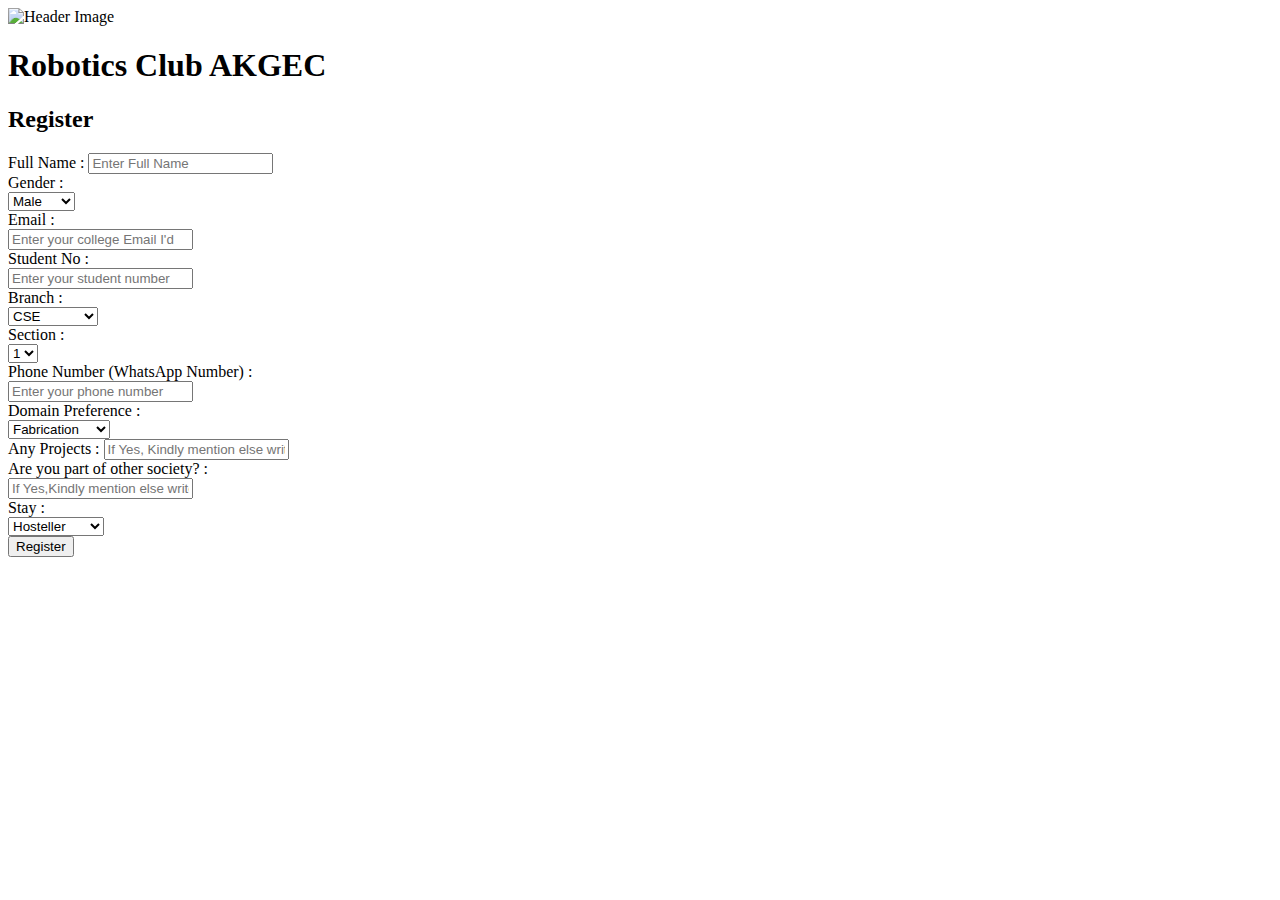
==== index.html @ cb736c6a "index.html" ====
<!DOCTYPE html>
<html lang="en">
<head>
  <meta charset="UTF-8">
  <meta http-equiv="X-UA-Compatible" content="IE=edge">
  <meta name="viewport" content="width=device-width, initial-scale=1.0">
  <title>Registration Form</title>
  <link rel="stylesheet" href="style.css">
</head>
<body>
  <div class="header">
    <img src="images/6.png" alt="Header Image">
    <h1>Robotics Club <span class="header-span">AKGEC</span></h1>
</div>
    <div class="container">
      <div class="left"></div>
      <div class="right">
        <form action="#">
          <h2>Register</h2>
          <label for="fullName">Full Name :</label>
          <input type="text"
                  id="fullName"
                  name="fullName"
                  placeholder="Enter Full Name"/>
                            <br>
                            <label for="gender">Gender :</label>
                            <br>
                      <select name="gender" id="gender" required>
                        <option value="male">Male</option>
                        <option value="female">Female</option>
                        <option value="other">Other</option>
                      </select>
                      <br>
                      <label for="email" >Email :</label>
                       <br>
                        <input type="email"
                                id="email"
                                name="email" placeholder="Enter your college Email I'd" required/>
                                <br>
                                <label>Student No :</label>
                             <br>
                             <input type="number" name="studentNo" id="studentNo" placeholder="Enter your student number"  required>
                             <br>
                              <label>Branch :</label>
                              <br>
                        <select name="branch" id="branch" aria-placeholder="Select your branch" required>
                          <option value="CSE">CSE</option>
                          <option value="CSE AIML">CSE AIML</option>
                          <option value="CSE DS">CSE DS</option>
                          <option value="CS">CS</option>
                          <option value="CSE HINDI">CSE HINDI</option>
                          <option value="AIML">AIML</option>
                          <option value="CSIT">CSIT</option>
                          <option value="IT">IT</option>
                          <option value="ECE">ECE</option>
                          <option value="EN">EN</option>
                          <option value="CIVIL">CIVIL</option>
                          <option value="ME">ME</option>
                       </select>
                       <br>
                       <label>Section :</label>
                       <br>
                       <select name="section" id="section" required>
                          <option value="1">1</option>
                          <option value="2">2</option>
                          <option value="3">3</option>
                       </select>
                       <br>
                        <label for="phoneNumber">Phone Number (WhatsApp Number) :</label>
                        <br>
                        <input type="text"
                                id="phoneNumber"
                                name="phoneNumber" placeholder="Enter your phone number"/>
                        <br>
                       
                             <label>Domain Preference :</label>
                             <br>
                             <select name="domain" id="domain" required>
                                <option value="Fabrication">Fabrication</option>
                                <option value="Electronics">Electronics</option>
                                <option value="Programming">Programming</option>
                                <option value="AIML">AI&ML</option>
                             </select>
                             <br>
                             <label for="project">Any Projects :</label>
                      <input type="text"
                              id="project"
                              name="project"
                              placeholder="If Yes, Kindly mention else write No"/>
                              <br>
                              <label for="society">Are you part of other society? :</label>
                              <br>
                      <input type="text"
                              id="society"
                              name="society"
                              placeholder="If Yes,Kindly mention else write No"/>
                              <br>
                             <label>Stay :</label>
                             <br>
                             <select name="stay" id="stay" required>
                                <option value="hostel">Hosteller</option>
                                <option value="day-scholar">Day-Scholar</option>
                             </select>
                             <br>
                            
                        <div class="form-submit-btn">
                          <input type="submit" value="Register" class="submit">
                        </div>         
        </form>
      </div>
    </div>
</body>
</html>
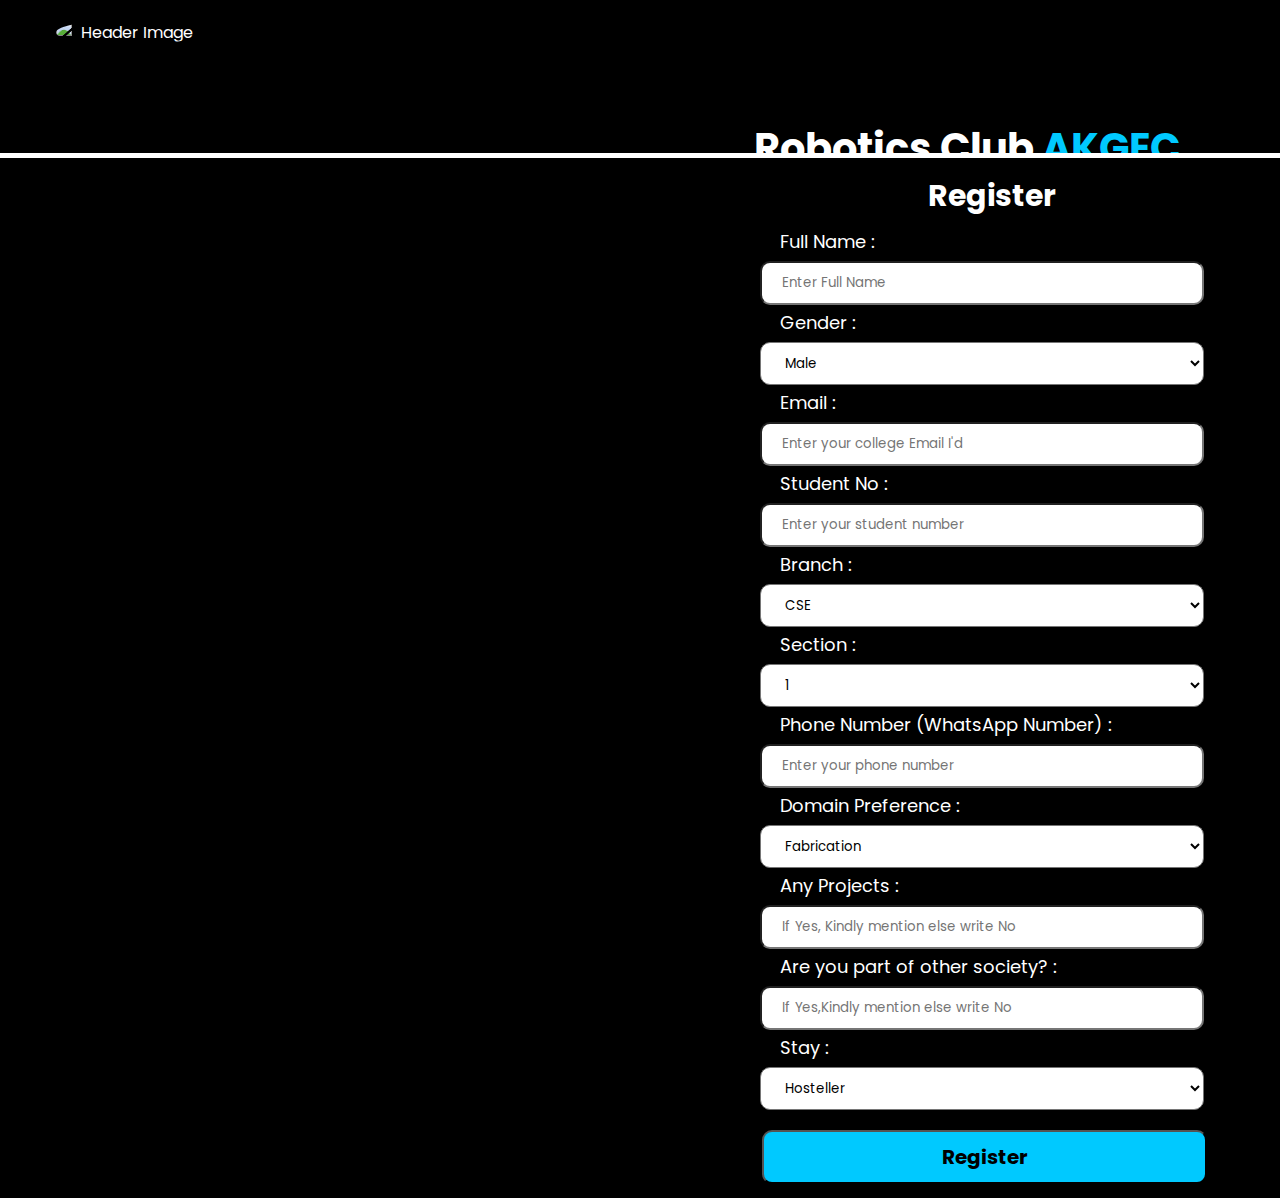
==== commit b37ea557: "Merge branch 'main' of https://github.com/anurag8773/RC-registration.github.io" ====
--- a/index.html
+++ b/index.html
@@ -6,6 +6,7 @@
   <meta name="viewport" content="width=device-width, initial-scale=1.0">
   <title>Registration Form</title>
   <link rel="stylesheet" href="style.css">
+  <script src="script.js"></script>
 </head>
 <body>
   <div class="header">
@@ -15,35 +16,35 @@
     <div class="container">
       <div class="left"></div>
       <div class="right">
-        <form action="#">
+        <form name="submit-to-google-sheet">
           <h2>Register</h2>
           <label for="fullName">Full Name :</label>
           <input type="text"
                   id="fullName"
-                  name="fullName"
+                  name="Name"
                   placeholder="Enter Full Name"/>
                             <br>
                             <label for="gender">Gender :</label>
                             <br>
-                      <select name="gender" id="gender" required>
-                        <option value="male">Male</option>
-                        <option value="female">Female</option>
-                        <option value="other">Other</option>
+                      <select name="Gender" id="gender" required>
+                        <option value="Male">Male</option>
+                        <option value="Female">Female</option>
+                        <option value="Other">Other</option>
                       </select>
                       <br>
                       <label for="email" >Email :</label>
                        <br>
                         <input type="email"
                                 id="email"
-                                name="email" placeholder="Enter your college Email I'd" required/>
+                                name="Email" placeholder="Enter your college Email I'd" required/>
                                 <br>
                                 <label>Student No :</label>
                              <br>
-                             <input type="number" name="studentNo" id="studentNo" placeholder="Enter your student number"  required>
+                             <input type="number" name="StudentNo" id="studentNo" placeholder="Enter your student number"  required>
                              <br>
                               <label>Branch :</label>
                               <br>
-                        <select name="branch" id="branch" aria-placeholder="Select your branch" required>
+                        <select name="Branch" id="branch" aria-placeholder="Select your branch" required>
                           <option value="CSE">CSE</option>
                           <option value="CSE AIML">CSE AIML</option>
                           <option value="CSE DS">CSE DS</option>
@@ -60,7 +61,7 @@
                        <br>
                        <label>Section :</label>
                        <br>
-                       <select name="section" id="section" required>
+                       <select name="Section" id="section" required>
                           <option value="1">1</option>
                           <option value="2">2</option>
                           <option value="3">3</option>
@@ -70,12 +71,12 @@
                         <br>
                         <input type="text"
                                 id="phoneNumber"
-                                name="phoneNumber" placeholder="Enter your phone number"/>
+                                name="PhoneNumber" placeholder="Enter your phone number"/>
                         <br>
                        
                              <label>Domain Preference :</label>
                              <br>
-                             <select name="domain" id="domain" required>
+                             <select name="Domain" id="domain" required>
                                 <option value="Fabrication">Fabrication</option>
                                 <option value="Electronics">Electronics</option>
                                 <option value="Programming">Programming</option>
@@ -85,29 +86,56 @@
                              <label for="project">Any Projects :</label>
                       <input type="text"
                               id="project"
-                              name="project"
+                              name="AnyProject"
                               placeholder="If Yes, Kindly mention else write No"/>
                               <br>
                               <label for="society">Are you part of other society? :</label>
                               <br>
                       <input type="text"
                               id="society"
-                              name="society"
+                              name="PartOfSociety"
                               placeholder="If Yes,Kindly mention else write No"/>
                               <br>
                              <label>Stay :</label>
                              <br>
-                             <select name="stay" id="stay" required>
-                                <option value="hostel">Hosteller</option>
-                                <option value="day-scholar">Day-Scholar</option>
+                             <select name="Stay" id="stay" required>
+                                <option value="Hosteller">Hosteller</option>
+                                <option value="Day-scholar">Day-Scholar</option>
                              </select>
                              <br>
                             
-                        <div class="form-submit-btn">
-                          <input type="submit" value="Register" class="submit">
-                        </div>         
+                        <div class="form-submit-btn ">
+                          <input type="submit" value="Register" class="submit" >
+                        </div>   
+                        <span id="success">
+                        </span>    
         </form>
       </div>
     </div>
+
+
+    <script>
+      const scriptURL = 'https://script.google.com/macros/s/AKfycbxxtMir6pBsYYCeKHaz1i1Ol9Q2_03fFal0tCCrXlh8Z4nPoxZBKmP_H-nG6IP5skq9/exec'
+      const form = document.forms['submit-to-google-sheet']
+      const success = document.getElementById('success')
+      const theButton = document.querySelector(".submit");
+    
+      form.addEventListener('submit', e => {
+        e.preventDefault()
+        fetch(scriptURL, { method: 'POST', body: new FormData(form)})
+          .then(response => {
+            success.innerHTML="data successfully submitted";
+            setTimeout(function(){
+              success.innerHTML="";
+            },5000)
+            form.reset();
+          })
+          .catch(error => console.error('Error!', error.message))
+      })
+      //     function myFunc(){
+      // window.open("http://127.0.0.1:5500/login%20page/demo2.html");
+      //     }
+      
+    </script>
 </body>
 </html>
--- a/style.css
+++ b/style.css
@@ -0,0 +1,450 @@
+/* Import Google font - Poppins */
+@import url("https://fonts.googleapis.com/css2?family=Poppins:wght@200;300;400;500;600;700&display=swap");
+* {
+  margin: 0;
+  padding: 0;
+  box-sizing: border-box;
+  font-family: "Poppins", sans-serif;
+}
+
+body{
+  display: flex;
+  justify-content: center;
+  align-items: center;
+  flex-direction: column;
+  background-color: black;
+  /* background: linear-gradient(90deg, #00d2ff 0%, #3a47d5 100%); */
+}
+
+.container{
+  margin: -25px 70px;
+  width:1400px;
+  height: 1050px;
+  /* background: linear-gradient(90deg, #00C9FF 0%, #92FE9D 100%); */
+  display: flex;
+  justify-content: space-between;
+  align-items: center;
+  border: 5px solid white;
+  border-radius: 15px;
+}
+
+.header {
+  background-color: #000;
+  color: #fff;
+  text-align: center; 
+  display: flex;
+  justify-content: space-between;
+  padding: 20px 0 0 0;
+  width: 100%;
+}
+
+.header-span{
+  color:#00C9FF
+}
+
+/* Style for the header image */
+.header img {
+  width: 12%;
+  height: 70%; 
+  margin-left: 48px;
+  margin-bottom: 20px;
+  border-radius: 50%;
+  padding-left: 8px;
+}
+
+/* Style for the heading */
+.header h1 {
+  font-size: 24px;
+  margin-top: 98px; 
+  padding-right: 100px;
+  font-size: 40px;
+}
+
+
+.left{
+  width: 50%;
+  height: 100%;
+  background: url(flex.png);
+  background-size: 100% 100%;
+  background-repeat: no-repeat;
+}
+
+form{
+  padding-left: 30px;
+  align-items: center;
+}
+
+.right{
+  padding-right: 20px;
+  padding-left: 90px;
+  height: 100%;
+  width: 50%;
+  background-color: black;
+  align-items: center;
+  line-height: 36px;
+}
+
+.right h2{
+  font-size: 30px;
+  padding-top: 20px;
+  padding-bottom: 10px;
+  padding-right: 92px;
+  text-align: center;
+  color: white;
+  text-align: center;
+  text-align: center;
+  /* border-bottom: 2px solid white; */
+}
+
+
+
+.right span{
+  color:#00C9FF
+}
+
+.right label{
+  padding: 20px 20px;
+  color: white;
+  font-size: 18px;
+}
+
+#fullname{
+  color: black;
+}
+
+.right input[type=text],input[type=number],input[type=email]{
+  width: 80%;
+  color: black;
+  padding: 10px 20px;
+  border-radius: 10px;
+}
+
+.right select{
+  width: 80%;
+  color: black;
+  padding: 10px 20px;
+  border-radius: 10px;
+  background-color: white;
+}
+
+.gender-title{
+  color:white;
+  font-size: 24px;
+  font-weight: 600;
+  border-bottom: 1px solid white;
+  padding-top: 10px;
+}
+
+.gender-category{
+  margin: 10px 0;
+  color: white;
+}
+
+.gender-category label{
+  padding: 0 20px 0 5px;
+}
+
+
+
+.gender-category label,
+.gender-category input{
+  cursor: pointer;
+  font-size: 27px;
+}
+
+.submit{
+  width: 100%;
+  padding: 10px 15px;
+  font-size: 20px;
+  color: black;
+  font-weight: 700;
+  border-radius: 10px;
+  cursor: pointer;
+  background-color: #00C9FF;
+}
+
+.submit:hover{
+  background-color: cornflowerblue;
+}
+
+.form-submit-btn{
+  padding-left: 0px;
+margin: 20px 2px;
+padding-right: 106px;
+}
+
+#success{
+  color: white;
+}
+
+
+@media(max-width:600px) {
+
+  body{
+    padding-top: 10px;
+    padding-bottom: 10px;
+  }
+
+  .header img{
+    display: none;
+  }
+
+  .header h1 {
+    display: none;
+  }
+
+  .container{
+    display: flex;
+    flex-direction: column;
+    justify-content: center;
+    border-radius: 0px;
+    padding-top: 20px;
+    background-color: black;
+    height: 1500px;
+    width: 100%;
+  }
+  .left{
+  width:100%;
+  background: url(flex2.jpeg);
+  height: 70%;
+  padding-bottom: 0px;
+  background-size: cover;
+  background-size: 100% 90%;
+  background-repeat: no-repeat;
+  
+}
+
+.right{
+  width: 100%;
+  padding-right: 32px;
+  padding-left: 5px;
+  padding-top:-70px;
+}
+
+.right h2{
+  text-align: center;
+  padding-left: 80px;
+  padding-bottom: 20px;
+  font-size: 15px;
+}
+
+.right label,input[type=text],input[type=number],input[type=email],select{
+  margin-bottom: 20px;
+  font-size: 12px;
+}
+
+.right label{
+  padding-bottom: 50px;
+  padding-left: 5px;
+}
+
+  select,
+  input {
+    width: 100%; /* Full width on mobile */
+  }
+  .right input[type=text],input[type=number],input[type=email]{
+    width: 100%;
+  }
+  .right select{
+    width: 100%;
+  }
+  .gender-category{
+    color: white;
+  }
+
+  .gender-category label,
+.gender-category input{
+  cursor: pointer;
+  font-size: 9px;
+}
+.submit{
+  padding-right: 20px;
+  font-size: 10px;
+  width: 100%;
+}
+.form-submit-btn{
+  padding-left: 0px;
+  width: 100%;
+  padding-right: 50px;
+}
+.form-submit-btn{
+  width: 100%;
+  padding-right: 0px;
+}
+}
+
+@media (min-width: 601px) and (max-width:800px){
+
+  .header h1 {
+    font-size: 25px;
+    margin-top: 55px; 
+    padding-right: 100px;
+  }
+
+  .header img {
+    width: 15%;
+    height: 70%; 
+    margin-bottom: 10px;
+  }
+
+  body{
+    margin-top: -20px;
+  }
+
+  .container{
+    width: 100%;
+    height: 100%;
+  }
+  .left{
+    width:1414px;
+    height: 1200px;
+  }
+
+  .right{
+    width: 40%;
+    padding:0 0;
+  }
+  
+  form{
+    width: 100%;
+  }
+
+  select,
+  input {
+    width: 100%;
+  }
+
+  .right label{
+    padding-left: 0;
+    font-size: 15px;
+  }
+
+  .right h2{
+    font-size: 25px;
+    padding-left: 50px;
+    padding-top: 5px;
+  }
+
+  .form-submit-btn{
+    width:100%;
+    padding-left: 0;
+    padding-right: 45px;
+  }
+
+}
+
+@media (min-width: 801px) and (max-width:1000px){
+  body{
+    margin-top: -20px;
+  }
+
+  .header h1 {
+    font-size: 25px;
+    margin-top: 70px; 
+    padding-right: 100px;
+  }
+
+  .header img {
+    width: 15%;
+    height: 70%; 
+    margin-bottom: 10px;
+  }
+
+  .container{
+    width: 100%;
+    height: 100%;
+  }
+  .left{
+    width:800px;
+    height: 1200px;
+  }
+
+  .right{
+    width: 80%;
+    padding:0 0;
+  }
+  form{
+    width: 100%;
+    padding-right: -20px;
+    padding-top: 5px;
+    line-height: 45px;
+  }
+
+  select,
+  input {
+    width: 100%;
+  }
+  .right label{
+    padding-left: 0;
+    font-size: 15px;
+  }
+  .right h2{
+    font-size: 25px;
+    padding-left: 50px;
+    padding-top: -40px;
+  }
+
+  .form-submit-btn{
+    width:100%;
+    padding-left: 0;
+    padding-right: 67px;
+  }
+}
+
+@media (min-width: 1001px) and (max-width:1200px){
+  body{
+    margin-top: -40px;
+  }
+
+  .header h1 {
+    font-size: 30px;
+    margin-top: 80px;
+    padding-right: 78px;
+  }
+
+  .header img {
+    width: 15%;
+    height: 70%; 
+    margin-bottom: 10px;
+  }
+
+  .container{
+    width: 100%;
+    height: 100%;
+    margin:-25px 0px;
+  }
+
+  .left{
+    width:1000px;
+    height: 1200px;
+  }
+
+  .right{
+    width: 100%;
+    padding:-1px 0 0 30px;
+  }
+  form{
+    width: 113%;
+    padding-right: 0px;
+    padding-left: 10px;
+    padding-top: 5px;
+    line-height: 45px;
+  }
+
+  select,
+  input {
+    width: 100%;
+    padding-left: 20px;
+  }
+
+  .right label{
+    font-size: 21px;
+    padding: 20px 5px;
+  }
+
+  .form-submit-btn{
+    width:100%;
+    padding-left: 0;
+    padding-right: 125px;
+  }
+}
